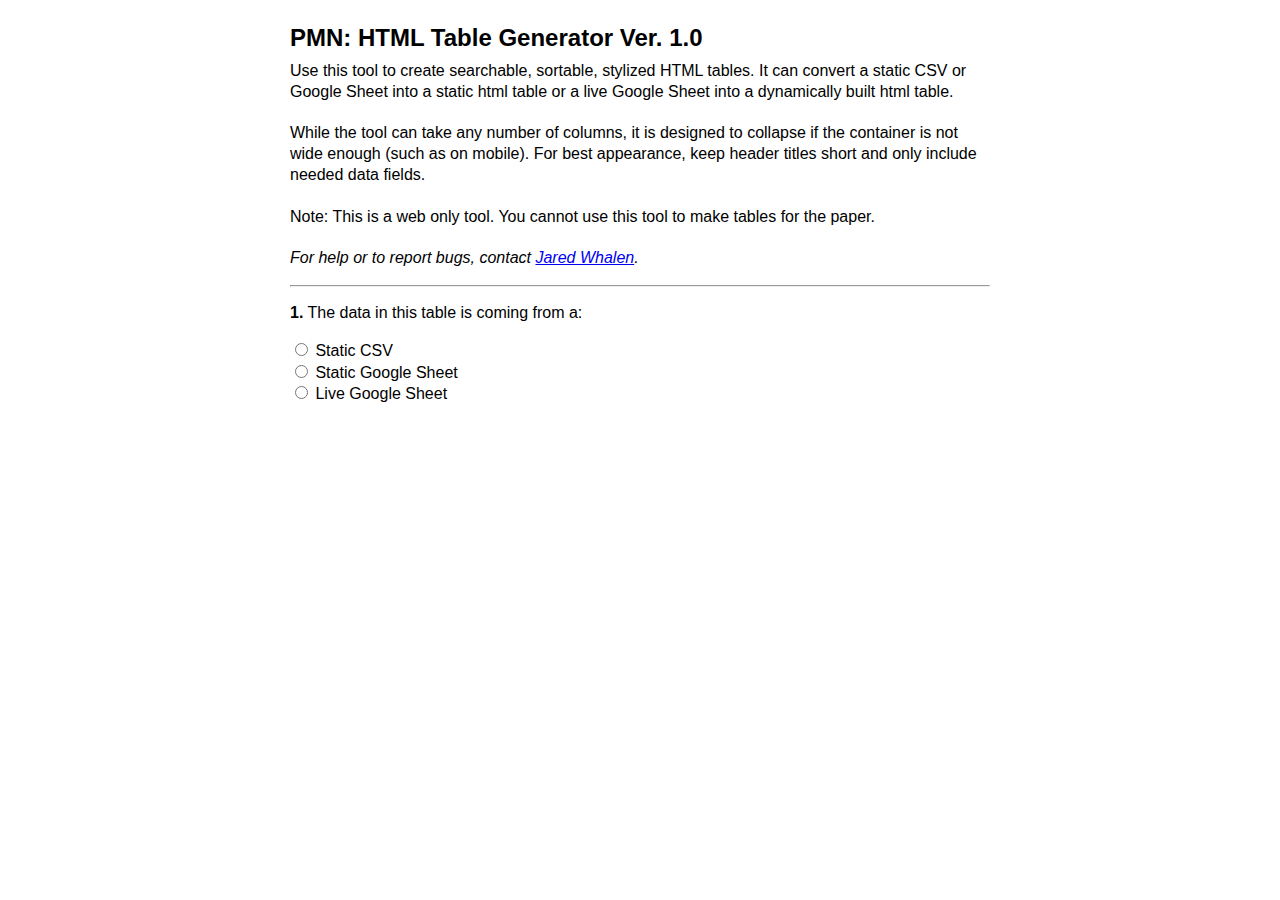
==== index.html @ c47ce9c8 "init" ====
<!DOCTYPE html>
<html lang="en">

<head>
    <meta charset="utf-8">
    <meta http-equiv="X-UA-Compatible" content="IE=edge">
    <meta name="viewport" content="width=device-width, initial-scale=1">
    <!-- The above 3 meta tags *must* come first in the head; any other head content must come *after* these tags -->
    <title>PMN Table-Generator</title>
    <meta name="author" content="Jared Whalen">
    <meta content="Create HTML tables with CSV and Google Sheets" />
    <!-- Bootstrap core CSS -->
    <!-- <link href="css/bootstrap.min.css" rel="stylesheet">
    <link href="css/dataTables.bootstrap.css" rel="stylesheet"> -->
    <link href="css/project.css" rel="stylesheet">
    <!-- HTML5 shim and Respond.js for IE8 support of HTML5 elements and media queries -->
    <!--[if lt IE 9]>
      <script src="https://oss.maxcdn.com/html5shiv/3.7.2/html5shiv.min.js"></script>
      <script src="https://oss.maxcdn.com/respond/1.4.2/respond.min.js"></script>
    <![endif]-->
</head>

<body>
    <div id="wrapper">
        <p id="heading">PMN: HTML Table Generator Ver. 1.0</p>
        <p class="bodyText" style="margin-top: -15px;">Use this tool to create searchable, sortable, stylized HTML tables. It can convert a static CSV or Google Sheet into a static html table or a live Google Sheet into a dynamically built html table.<br><br> While the tool can take any number of columns, it is designed to collapse if the container is not wide enough (such as on mobile). For best appearance, keep header titles short and only include needed data fields.
            <!-- <br />For a more detailed explanation on how to use this tool, <a href="#" target="_blank">view the Knowledge Base post here.</a> --><br><br>Note: This is a web only tool. You cannot use this tool to make tables for the paper.<br><br><em>For help or to report bugs, contact <a href="mailto:jwhalen@philly.com?Subject=List%20Tool" target="_top">Jared Whalen</a>.</em>
            <hr />
            <div class="step" id="step-1">
                <p class="bodyText"><strong>1.</strong> The data in this table is coming from a:
                    <form id="type-form"> <input type="radio" name="type" value="csv" id="CSV-button" class="type-button"> Static CSV<br> <input type="radio" name="type" value="google" id="Static_Google_Sheet-button" class="type-button"> Static Google Sheet<br>
                        <input type="radio"
                            name="type" value="live" id="Live_Google_Sheet-button" class="type-button"> Live Google Sheet </form>
                </p>
            </div>
            <div class="step hidden" id="step-2-csv">
                <p class="bodyText"><strong>2.</strong>
                    <div id="dvImportSegments" class="fileupload ">
                        <fieldset>
                            <legend class="bodyText">Upload your CSV File</legend> <input type="file" name="File Upload" id="txtFileUpload" accept=".csv" /> </fieldset>
                    </div>
            </div>
            <div class="step hidden" id="step-2-google">
                <p class="bodyText"><strong>2.</strong> Publish your Google Sheet and submit the link in the field below.
                    <ol type="a">
                        <li>To publish your Google Sheet, at the top, click <em><strong>File</strong></em> &rightarrow; <em><strong>Publish to the web</strong></em>.</li>
                        <li>Click <em><strong>Publish</strong></em>.</li>
                        <li>Copy the URL and paste it into the field below.</li>
                    </ol> <img class="instruction-image" src="images/instructions.png" />
                    <div id="dvImportSegments">
                        <fieldset>
                            <legend class="bodyText">Paste your Google Sheets public link</legend><input type="text" value="" id="urlLink"> <input type="submit" id="urlSubmit" value="Submit"> </fieldset>
                    </div>
            </div>
            <div class="step hidden" id="step-3">
                <p class="bodyText"><strong>3.</strong> Copy and paste the <span>code</span> below into Clickability. <textarea class="textarea" id="html-return"><script alignment="true" src="http://www.philly.com/includes/e32121b31e345f561b84372c2bf06282/jquery-2.0.0b2.js" type="text/javascript" charset="utf-8"></script>
          <script alignment="true" src="http://media.philly.com/storage/inquirer/plugins/dataTables/js/dataTables.min.js"></script>
          <script alignment="true" src="http://media.philly.com/storage/inquirer/plugins/dataTables/js/rowReorder.min.js"></script>
          <script alignment="true" src="http://media.philly.com/storage/inquirer/plugins/dataTables/js/responsive.min.js"></script>
          <script alignment="true" src="http://media.philly.com/storage/inquirer/plugins/dataTables/js/jquery.csv.min.js"></script>
          <script alignment="true" >
          var head = '<head>';
          head += '<link href="http://media.philly.com/storage/inquirer/plugins/dataTables/css/jquery.dataTables.min.css" rel="stylesheet" type="text/css" />';
          head += '<link href="http://media.philly.com/storage/inquirer/plugins/dataTables/css/rowReorder.dataTables.min.css" rel="stylesheet" type="text/css" />';
          head += '<link href="http://media.philly.com/storage/inquirer/plugins/dataTables/css/responsive.dataTables.min.css" rel="stylesheet" type="text/css" />';
          head += '<link href="http://media.philly.com/storage/inquirer/plugins/dataTables/css/table-generator_clicka.css" rel="stylesheet" type="text/css" />';
          head += '</head>';

          $("body").prepend(head);
          </script>
          <style>
          #table-container,
          #myTable_wrapper,
          #myTable {
              font-family: "Gotham Narrow SSm A", "Gotham Narrow SSm B", "Arial", sans-serif;
          }


            table.dataTable.hover tbody tr:hover, table.dataTable.display tbody tr:hover {
                background-color: #fbece9
            }

            table.dataTable.hover tbody tr:hover.selected, table.dataTable.display tbody tr:hover.selected {
                background-color: #fbece9
            }
            table.dataTable th {
            text-transform: capitalize;
          }
          </style>

          </textarea>
        </div>
        <div class="hidden" id="end-buttons">
          <button id="preview" class="button">Preview table</button>
          <div id="preview-container"></div>
          <button id="redo" class="button">Make another table!</button>
        </div>
    </div>
</body>
<!-- Bootstrap core JavaScript
    ================================================== -->
<!-- Placed at the end of the document so the pages load faster -->
<script src="js/jquery.min.js"></script>
<script src="js/bootstrap.min.js"></script>
<script src="js/jquery.csv.min.js"></script>
<script src="js/jquery.dataTables.min.js"></script>
<script src="js/dataTables.bootstrap.js"></script>
<script src='js/project.js'></script>
</body>

</html>
---- css/project.css ----
output {
    display: block;
    margin-top: 4em;
    font-family: monospace;
    font-size: .8em;
}

.instruction-image {
  margin: 20px 0;
    box-shadow: 0px 1px 10px #888888;
        width: 600px;
}



      #wrapper {
        max-width: 700px;
        width: 100%;
        margin:0 auto;
      }

        /*.step:not(#step-1) {
            display: none;
        }*/



        .hidden {
            display: none;
        }

        .button {
            width: 100%;
            height: 30px;
            border: none;
            background-color: #B63321;
            color: white;
            font-size: 20px;
            cursor: pointer;
            opacity: 0.8;
            margin: 0px 0 13px;
        }

        .button:hover {
            opacity: 1;
        }

        #heading {
            font-size: x-large;
            font-weight: bold;
            font-family: "Gotham Narrow SSm A", "Gotham Narrow SSm B", "Arial", sans-serif;
        }

        .bodyText,
        ul,
        li,
        #type-form {
            font-size: 16px;
            line-height: 1.3;
            font-weight: inherit;
            font-family: "Gotham Narrow SSm A", "Gotham Narrow SSm B", "Arial", sans-serif;
        }

        .textarea {
            width: 100%;
            min-width: 100%;
            background-color: #EFF0F1;
            font-family: Consolas, Menlo, Monaco, Lucida Console, Liberation Mono, DejaVu Sans Mono, Bitstream Vera Sans Mono, Courier New, monospace, sans-serif;
            line-height: 1.4;
            font-size: 12px;
            border: none;
            outline: 0;
            padding: 5px;
            margin-top: 5px;
        }
        #html-return {
          height: 200px;

        }

        .small {
            font-size: small;
        }

        #drop_zone {
            border: 2px dashed #bbb;
            -moz-border-radius: 5px;
            -webkit-border-radius: 5px;
            border-radius: 5px;
            padding: 25px;
            text-align: center;
            font: 20pt bold 'Vollkorn';
            color: #bbb;
        }

        /*#csv {
            height: 100px;
        }*/

        #json-features,
        #json-news {
            height: 150px;
        }

        #html {
            height: 20px;
        }

        table.gridtable {
            font-family: verdana, arial, sans-serif;
            font-size: 11px;
            color: #333333;
            border-width: 1px;
            border-color: #666666;
            border-collapse: collapse;
            width: 100%;
        }

        table.gridtable td {
            border-width: 0.5px;
            padding: 8px;
            border-style: solid;
            border-color: #EFF0F1;
            ;
            background-color: white;
            text-align: center;
            font-family: verdana, arial, sans-serif;
            font-size: 11px;
        }

        .cell {
            border-width: 0.5px;
            padding: 2px;
            border-style: solid;
            border-color: #EFF0F1;
            ;
            background-color: white;
            text-align: center;
            font-family: verdana, arial, sans-serif;
            font-size: 10px;
        }

        .code {
            background-color: #EFF0F1;
            font-family: Consolas, Menlo, Monaco, Lucida Console, Liberation Mono, DejaVu Sans Mono, Bitstream Vera Sans Mono, Courier New, monospace, sans-serif;
            padding: 2.5px 2.5px 1px;
            font-size: 13px;
            border-radius: 4px;
        }

        #preview-container {
          width: 100%;
          margin: 10px auto 25px;
          display: none;
        }
        #urlLink {
          width: 300px;
        }


        .box__dragndrop,
.box__uploading,
.box__success,
.box__error {
  display: none;
}
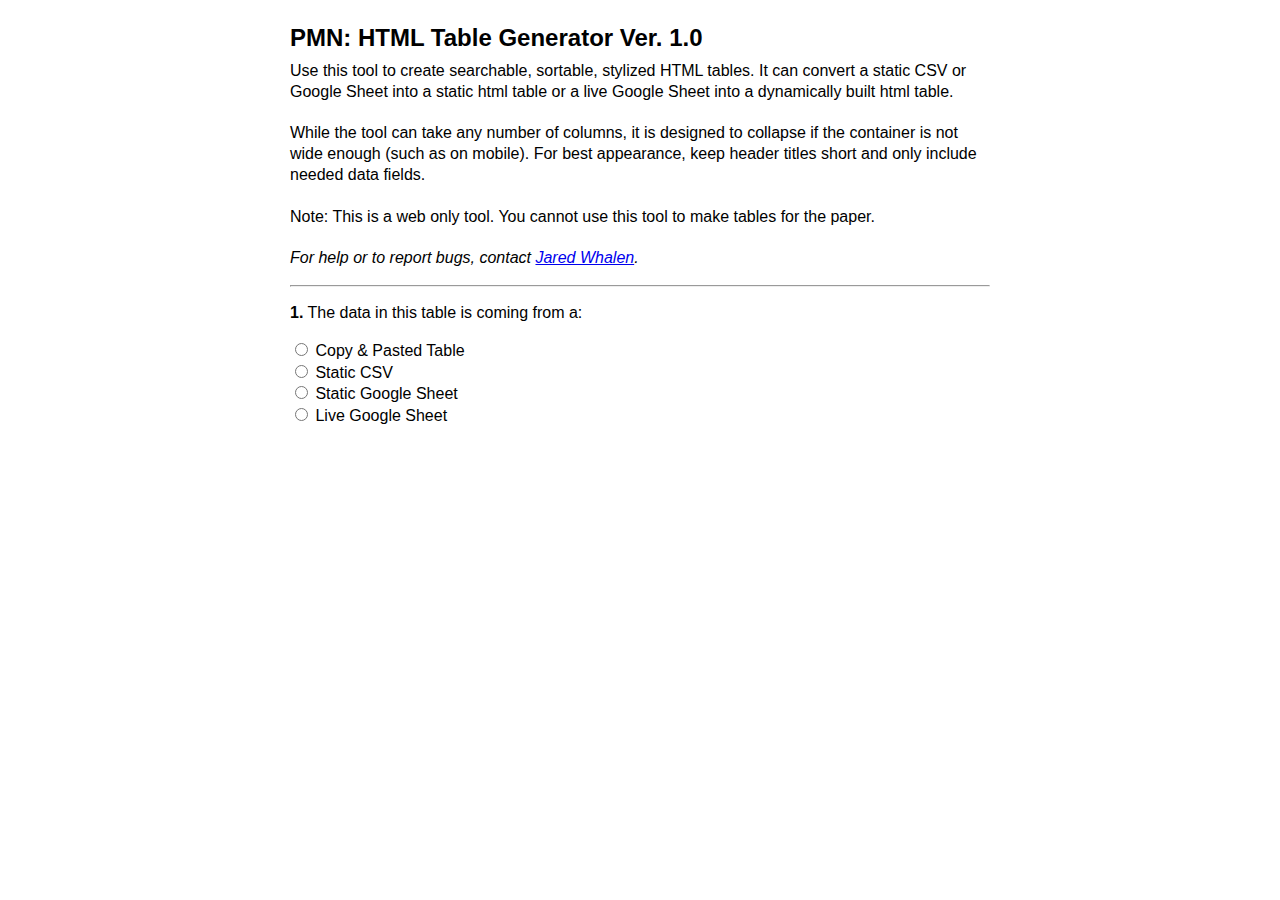
==== commit 925974fd: "Init" ====
--- a/index.html
+++ b/index.html
@@ -28,10 +28,16 @@
             <hr />
             <div class="step" id="step-1">
                 <p class="bodyText"><strong>1.</strong> The data in this table is coming from a:
-                    <form id="type-form"> <input type="radio" name="type" value="csv" id="CSV-button" class="type-button"> Static CSV<br> <input type="radio" name="type" value="google" id="Static_Google_Sheet-button" class="type-button"> Static Google Sheet<br>
-                        <input type="radio"
-                            name="type" value="live" id="Live_Google_Sheet-button" class="type-button"> Live Google Sheet </form>
+                    <form id="type-form">
+                      <input type="radio" name="type" value="csv" id="copy_paste-button" class="type-button"> Copy & Pasted Table<br>
+                      <input type="radio" name="type" value="csv" id="CSV-button" class="type-button"> Static CSV<br>
+                      <input type="radio" name="type" value="google" id="Static_Google_Sheet-button" class="type-button"> Static Google Sheet<br>
+                      <input type="radio" name="type" value="live" id="Live_Google_Sheet-button" class="type-button"> Live Google Sheet </form>
                 </p>
+            </div>
+            <div class="step hidden" id="step-2-copy_paste">
+                <p class="bodyText"><strong>2.</strong> Select and copy the cells in the data set, paste it below and press <input type="submit" id="paste-submit" value="Submit"> .
+                <textarea class="textarea" id="paste"></textarea>
             </div>
             <div class="step hidden" id="step-2-csv">
                 <p class="bodyText"><strong>2.</strong>
@@ -63,7 +69,7 @@
           head += '<link href="http://media.philly.com/storage/inquirer/plugins/dataTables/css/jquery.dataTables.min.css" rel="stylesheet" type="text/css" />';
           head += '<link href="http://media.philly.com/storage/inquirer/plugins/dataTables/css/rowReorder.dataTables.min.css" rel="stylesheet" type="text/css" />';
           head += '<link href="http://media.philly.com/storage/inquirer/plugins/dataTables/css/responsive.dataTables.min.css" rel="stylesheet" type="text/css" />';
-          head += '<link href="http://media.philly.com/storage/inquirer/plugins/dataTables/css/table-generator_clicka.css" rel="stylesheet" type="text/css" />';
+          head += '<link href="http://media.philly.com/storage/inquirer/plugins/dataTables/css/table-generator_project.css" rel="stylesheet" type="text/css" />';
           head += '</head>';
 
           $("body").prepend(head);
@@ -103,6 +109,7 @@
 <script src="js/jquery.min.js"></script>
 <script src="js/bootstrap.min.js"></script>
 <script src="js/jquery.csv.min.js"></script>
+<script src="js/jquery.paste.min.js"></script>
 <script src="js/jquery.dataTables.min.js"></script>
 <script src="js/dataTables.bootstrap.js"></script>
 <script src='js/project.js'></script>
--- a/css/project.css
+++ b/css/project.css
@@ -1,3 +1,5 @@
+
+
 output {
     display: block;
     margin-top: 4em;
@@ -72,11 +74,10 @@
             outline: 0;
             padding: 5px;
             margin-top: 5px;
+            height: 200px;
+            resize: none;
         }
-        #html-return {
-          height: 200px;
 
-        }
 
         .small {
             font-size: small;
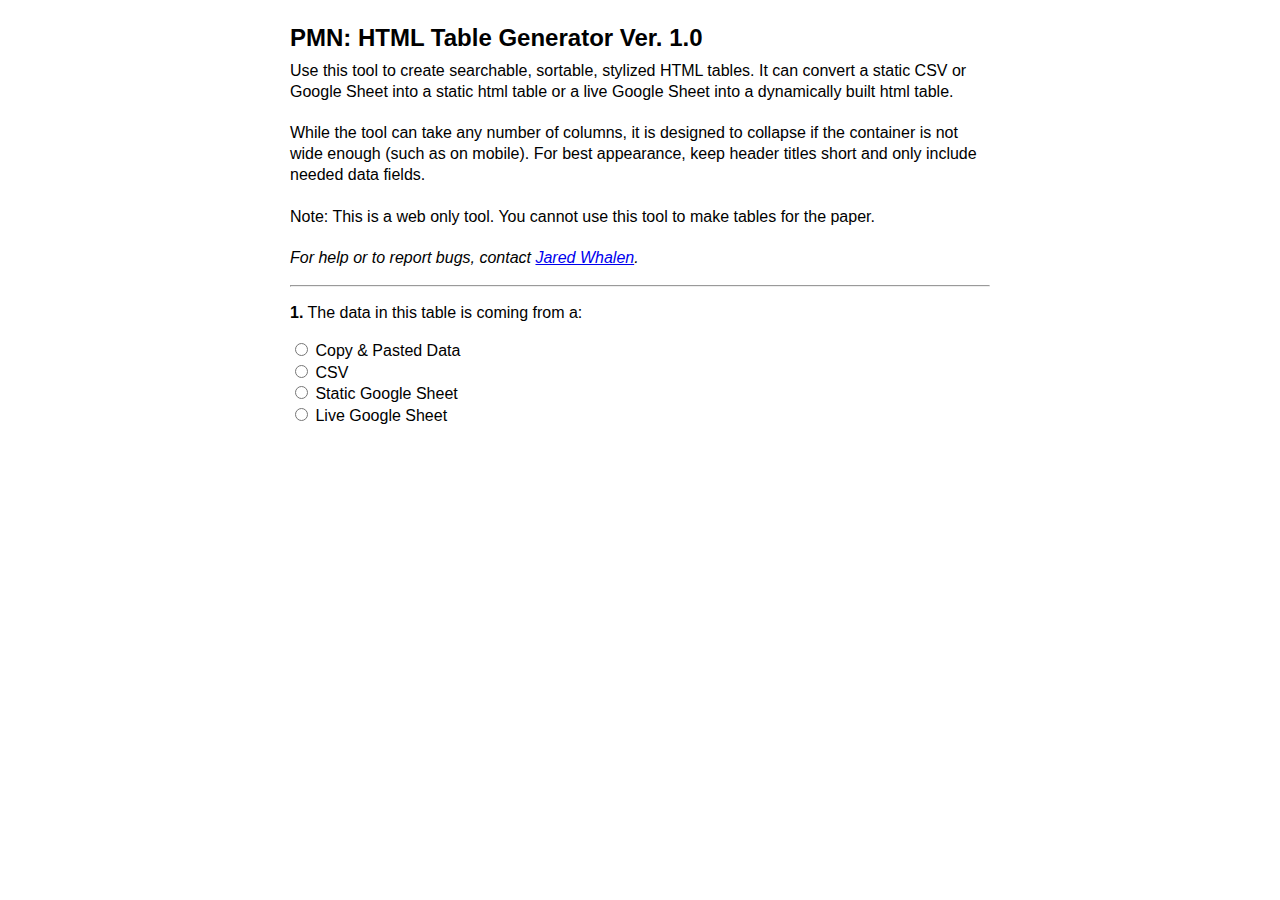
==== commit 9061f8c9: "Input title change / image size" ====
--- a/index.html
+++ b/index.html
@@ -29,8 +29,8 @@
             <div class="step" id="step-1">
                 <p class="bodyText"><strong>1.</strong> The data in this table is coming from a:
                     <form id="type-form">
-                      <input type="radio" name="type" value="csv" id="copy_paste-button" class="type-button"> Copy & Pasted Table<br>
-                      <input type="radio" name="type" value="csv" id="CSV-button" class="type-button"> Static CSV<br>
+                      <input type="radio" name="type" value="csv" id="copy_paste-button" class="type-button"> Copy & Pasted Data<br>
+                      <input type="radio" name="type" value="csv" id="CSV-button" class="type-button"> CSV<br>
                       <input type="radio" name="type" value="google" id="Static_Google_Sheet-button" class="type-button"> Static Google Sheet<br>
                       <input type="radio" name="type" value="live" id="Live_Google_Sheet-button" class="type-button"> Live Google Sheet </form>
                 </p>
--- a/css/project.css
+++ b/css/project.css
@@ -10,7 +10,7 @@
 .instruction-image {
   margin: 20px 0;
     box-shadow: 0px 1px 10px #888888;
-        width: 600px;
+        width: 100%;
 }
 
 
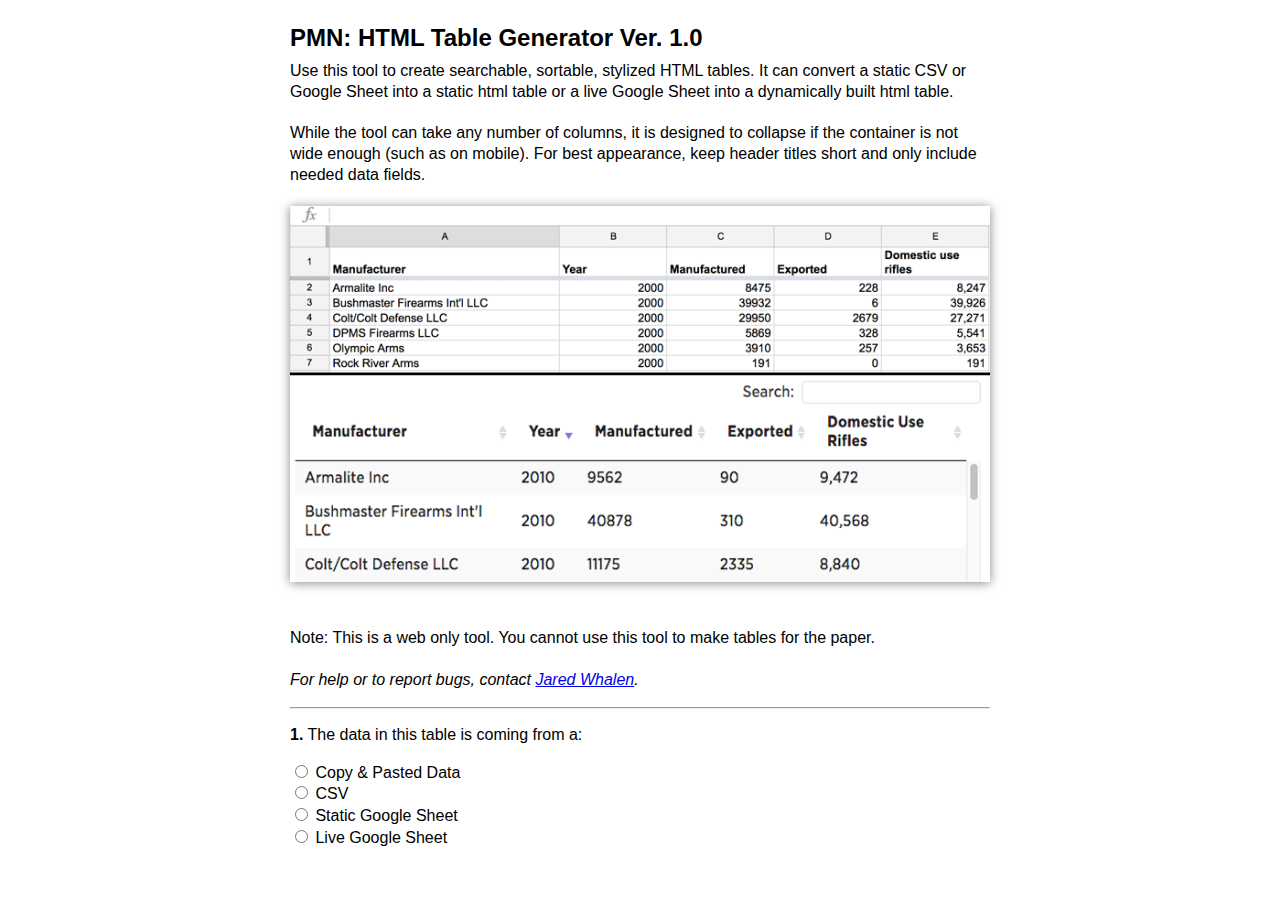
==== commit 6ca65b2d: "Example image added" ====
--- a/index.html
+++ b/index.html
@@ -24,7 +24,10 @@
     <div id="wrapper">
         <p id="heading">PMN: HTML Table Generator Ver. 1.0</p>
         <p class="bodyText" style="margin-top: -15px;">Use this tool to create searchable, sortable, stylized HTML tables. It can convert a static CSV or Google Sheet into a static html table or a live Google Sheet into a dynamically built html table.<br><br> While the tool can take any number of columns, it is designed to collapse if the container is not wide enough (such as on mobile). For best appearance, keep header titles short and only include needed data fields.
-            <!-- <br />For a more detailed explanation on how to use this tool, <a href="#" target="_blank">view the Knowledge Base post here.</a> --><br><br>Note: This is a web only tool. You cannot use this tool to make tables for the paper.<br><br><em>For help or to report bugs, contact <a href="mailto:jwhalen@philly.com?Subject=List%20Tool" target="_top">Jared Whalen</a>.</em>
+            <!-- <br />For a more detailed explanation on how to use this tool, <a href="#" target="_blank">view the Knowledge Base post here.</a> -->
+<img class="instruction-image" src="images/example.png" />
+            <br><br>Note: This is a web only tool. You cannot use this tool to make tables for the paper.<br><br><em>For help or to report bugs, contact <a href="mailto:jwhalen@philly.com?Subject=List%20Tool" target="_top">Jared Whalen</a>.</em>
+
             <hr />
             <div class="step" id="step-1">
                 <p class="bodyText"><strong>1.</strong> The data in this table is coming from a:
--- a/css/project.css
+++ b/css/project.css
@@ -18,7 +18,7 @@
       #wrapper {
         max-width: 700px;
         width: 100%;
-        margin:0 auto;
+        margin:0 auto 50px;
       }
 
         /*.step:not(#step-1) {
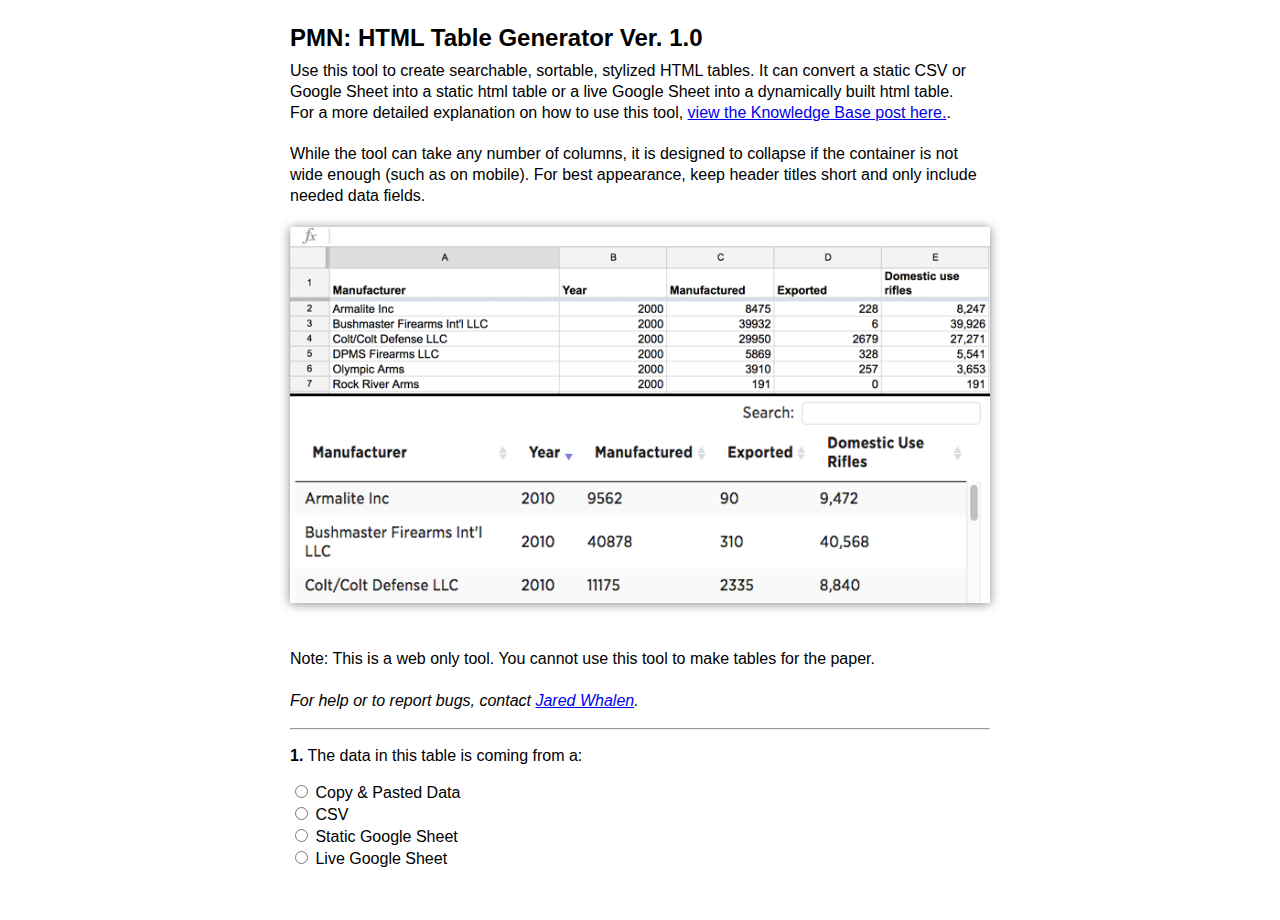
==== commit 35746cc7: "Added KB post" ====
--- a/index.html
+++ b/index.html
@@ -23,7 +23,7 @@
 <body>
     <div id="wrapper">
         <p id="heading">PMN: HTML Table Generator Ver. 1.0</p>
-        <p class="bodyText" style="margin-top: -15px;">Use this tool to create searchable, sortable, stylized HTML tables. It can convert a static CSV or Google Sheet into a static html table or a live Google Sheet into a dynamically built html table.<br><br> While the tool can take any number of columns, it is designed to collapse if the container is not wide enough (such as on mobile). For best appearance, keep header titles short and only include needed data fields.
+        <p class="bodyText" style="margin-top: -15px;">Use this tool to create searchable, sortable, stylized HTML tables. It can convert a static CSV or Google Sheet into a static html table or a live Google Sheet into a dynamically built html table.<br>For a more detailed explanation on how to use this tool, <a href="https://make.phillynews.com/knowledge/2017/02/20/searchable-html-table-generator/" target="_blank">view the Knowledge Base post here.</a>.<br><br> While the tool can take any number of columns, it is designed to collapse if the container is not wide enough (such as on mobile). For best appearance, keep header titles short and only include needed data fields.
             <!-- <br />For a more detailed explanation on how to use this tool, <a href="#" target="_blank">view the Knowledge Base post here.</a> -->
 <img class="instruction-image" src="images/example.png" />
             <br><br>Note: This is a web only tool. You cannot use this tool to make tables for the paper.<br><br><em>For help or to report bugs, contact <a href="mailto:jwhalen@philly.com?Subject=List%20Tool" target="_top">Jared Whalen</a>.</em>
